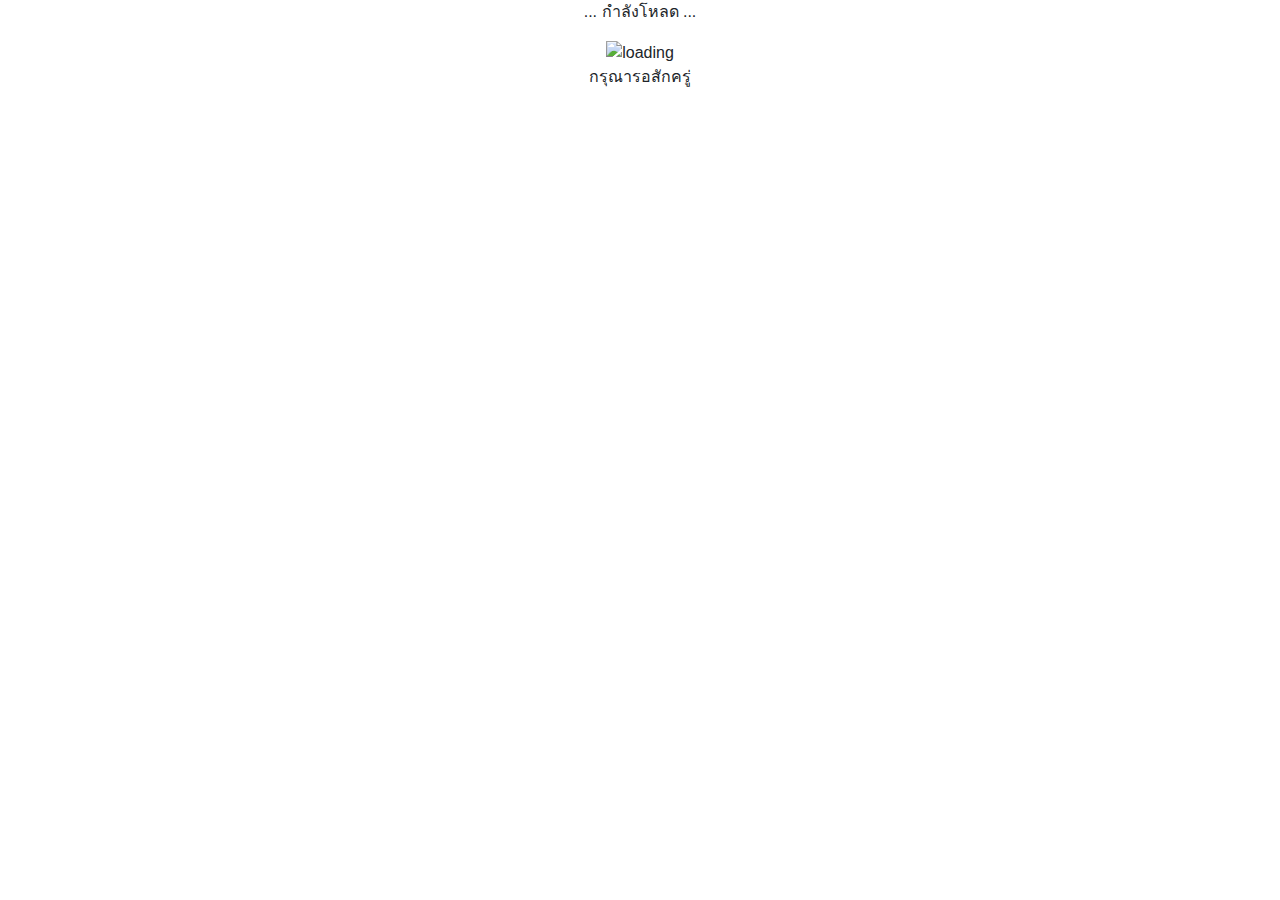
==== index.html @ 7ef5373e "Update and rename pr25.html to index.html" ====
<!DOCTYPE html>
<html lang="en">
  <head>
    <meta charset="utf-8" />
    <meta name="viewport" content="width=device-width, initial-scale=1, shrink-to-fit=no" />
    <script src="https://cdn.jsdelivr.net/npm/sweetalert2@8"></script>
    <link rel="stylesheet" href="https://cdn.jsdelivr.net/npm/bootstrap@4.5.3/dist/css/bootstrap.min.css" crossorigin="anonymous" />
    <title>Share Flex Message</title>
  </head>
  <body>
    <center>
      <p>... กำลังโหลด ...</p>
      <img src="https://image.makewebeasy.net/makeweb/0/pMrtkmxgt/APNG_images/loader1_1.gif?v=202012190947" alt="loading" width="126" height="129" />
      <p>กรุณารอสักครู่</p>
    </center>

    <script>
      window.onload = function() {
        liff.init({ liffId: "2006590629-mrkXP34v" })
          .then(() => {
            if (liff.isLoggedIn()) {
              dolink();
            } else {
              liff.login();
            }
          })
          .catch(err => console.error('LIFF Initialization failed ', err));
      };


      function getParameterByName(name, url = window.location.href) {
        name = name.replace(/[\[\]]/g, '\\$&');
        const regex = new RegExp('[?&]' + name + '(=([^&#]*)|&|#|$)');
        const results = regex.exec(url);
        if (!results) return null;
        if (!results[2]) return '';
        return decodeURIComponent(results[2].replace(/\+/g, ' '));
      }

      async function fetchDataFromGoogleSheet(id) {
        const url = `https://script.google.com/macros/s/AKfycbyj82ATcHgm0NdWKb-1X44M0bylFf67k7MEEop5bcrsZS6Zh-Eqz3SX_aEG2LEUp7H8sA/exec?id=${id}`;
        const response = await fetch(url);
        const data = await response.json();
        return data;
      }

      function dolink() {
        const referId = getParameterByName("id");

        fetchDataFromGoogleSheet(referId).then(data => {
          if (data.error) {
            Swal.fire('Error', 'ไม่พบข้อมูลที่ต้องการ', 'error');
            return;
          }

          if (referId === getParameterByName("id")) {
            liff.shareTargetPicker([
              {
                "type": "flex",
                "altText": "ประชาสัมพันธ์ นพค.25",
                "contents": 
// -------ใส่ JSON ----------

{
  "type": "bubble",
  "size": "giga",
  "header": {
    "type": "box",
    "layout": "vertical",
    "contents": [
      {
        "type": "image",
        "url": "https://mdu25.cfd/flex/img/bn-mdu25-2.jpg",
        "size": "full",
        "aspectRatio": "1040:150",
        "align": "center",
        "gravity": "center",
        "aspectMode": "cover",
        "offsetTop": "none",
        "animated": true
      }
    ],
    "paddingAll": "none"
  },
  "hero": {
    "type": "box",
    "layout": "vertical",
    "contents": [
      {
        "type": "box",
        "layout": "vertical",
        "contents": [
          {
            "type": "box",
            "layout": "vertical",
            "contents": [
              {
                "type": "box",
                "layout": "horizontal",
                "contents": [
                  {
                    "type": "image",
                    "size": "full",
                    "aspectRatio": "16:10",
                    "url": data.imagetitle,
                    "aspectMode": "cover",
                    "action": {
                      "type": "uri",
                      "label": "action",
                      "uri": data.imagetitle
                    }
                  }
                ],
                "width": "100%",
                "cornerRadius": "xl"
              },
              {
                "type": "box",
                "layout": "vertical",
                "contents": [
                  {
                    "type": "text",
                    "size": "sm",
                    "weight": "bold",
                    "align": "start",
                    "wrap": true,
                    "contents": [
                      {
                        "type": "span",
                        "color": "#293377",
                        "decoration": "underline",
                        "size": "lg",
                        "text": data.title
                      }
                    ],
                    "margin": "lg",
                    "offsetStart": "sm",
                    "offsetEnd": "sm",
                    "offsetBottom": "md"
                  },
                  {
                    "type": "text",
                    "text": data.description,
                    "wrap": true,
                    "size": "sm"
                  }
                ],
                "paddingAll": "md",
                "width": "100%"
              },
              {
                "type": "box",
                "layout": "horizontal",
                "contents": [
                  {
                    "type": "box",
                    "layout": "vertical",
                    "contents": [
                      {
                        "type": "image",
                        "size": "full",
                        "aspectMode": "cover",
                        "align": "center",
                        "gravity": "center",
                        "aspectRatio": "16:9",
                        "action": {
                          "type": "uri",
                          "label": "action",
                          "uri": data.image1
                        },
                        "url": data.image1
                      }
                    ],
                    "borderWidth": "none",
                    "width": "33%",
                    "cornerRadius": "sm",
                    "offsetEnd": "xs"
                  },
                  {
                    "type": "box",
                    "layout": "horizontal",
                    "contents": [
                      {
                        "type": "image",
                        "url": data.image2,
                        "size": "full",
                        "aspectMode": "cover",
                        "aspectRatio": "16:9",
                        "action": {
                          "type": "uri",
                          "label": "action",
                          "uri": data.image2
                        }
                      }
                    ],
                    "width": "33%",
                    "offsetEnd": "none",
                    "paddingEnd": "none",
                    "cornerRadius": "sm",
                    "offsetStart": "xs"
                  },
                  {
                    "type": "box",
                    "layout": "horizontal",
                    "contents": [
                      {
                        "type": "image",
                        "url": data.image3,
                        "aspectMode": "cover",
                        "size": "full",
                        "aspectRatio": "16:9",
                        "action": {
                          "type": "uri",
                          "label": "action",
                          "uri": data.image3
                        }
                      }
                    ],
                    "width": "33%",
                    "cornerRadius": "sm",
                    "offsetStart": "5px"
                  },
                  {
                    "type": "box",
                    "layout": "vertical",
                    "contents": []
                  }
                ],
                "borderWidth": "none",
                "alignItems": "flex-start",
                "paddingAll": "xs"
              }
            ]
          },
          {
            "type": "box",
            "layout": "horizontal",
            "contents": [
              {
                "type": "box",
                "layout": "baseline",
                "contents": [
                  {
                    "type": "icon",
                    "url": "https://mdu25.cfd/flex/img/ic_facebook.png",
                    "size": "4xl",
                    "margin": "none",
                    "offsetStart": "xxl",
                    "offsetEnd": "none",
                    "offsetBottom": "none",
                    "offsetTop": "xs"
                  }
                ],
                "borderWidth": "normal",
                "width": "33%",
                "action": {
                  "type": "uri",
                  "label": "FB",
                  "uri": data.fblink
                },
                "justifyContent": "center"
              },
              {
                "type": "box",
                "layout": "baseline",
                "contents": [
                  {
                    "type": "icon",
                    "url": "https://mdu25.cfd/flex/img/ic_tiktok.png",
                    "size": "4xl",
                    "offsetTop": "xs"
                  }
                ],
                "width": "33%",
                "action": {
                  "type": "uri",
                  "label": "Tiktok",
                  "uri": data.tklink
                },
                "justifyContent": "center"
              },
              {
                "type": "box",
                "layout": "baseline",
                "contents": [
                  {
                    "type": "icon",
                    "url": "https://mdu25.cfd/flex/img/ic_website.png",
                    "size": "4xl",
                    "offsetTop": "xs",
                    "offsetEnd": "xl"
                  }
                ],
                "width": "33%",
                "action": {
                  "type": "uri",
                  "label": "Website",
                  "uri": data.weblink
                },
                "justifyContent": "center"
              }
            ],
            "paddingTop": "xs",
            "paddingEnd": "xs",
            "offsetTop": "xs"
          }
        ],
        "backgroundColor": "#ffffff",
        "borderWidth": "semi-bold",
        "borderColor": "#005a91",
        "cornerRadius": "xxl",
        "offsetTop": "md",
        "offsetBottom": "lg",
        "paddingAll": "md"
      }
    ],
    "paddingAll": "lg",
    "paddingBottom": "lg",
    "background": {
      "type": "linearGradient",
      "angle": "0deg",
      "startColor": "#530573",
      "endColor": "#1f0135"
    }
  },
  "body": {
    "type": "box",
    "layout": "horizontal",
    "contents": [
      {
        "type": "box",
        "layout": "vertical",
        "contents": [
          {
            "type": "image",
            "url": "https://j5pr.rtarf.mi.th/FlexMsg/PRD/images/Flex-PR%E0%B8%A3%E0%B8%B2%E0%B8%A2%E0%B8%A7%E0%B8%B1%E0%B8%99/%E0%B8%9D%E0%B8%B2%E0%B8%81%E0%B8%A3%E0%B8%B9%E0%B8%9B/Icon%20Flex%20Message%202024/read.png",
            "size": "full",
            "aspectRatio": "10:4",
            "action": {
              "type": "uri",
              "label": "อ่านเพิ่มเติม",
              "uri": data.newsfblink
            }
          }
        ]
      },
      {
        "type": "box",
        "layout": "vertical",
        "contents": [],
        "width": "5%"
      },
      {
        "type": "box",
        "layout": "vertical",
        "contents": [
          {
            "type": "image",
            "url": "https://j5pr.rtarf.mi.th/FlexMsg/PRD/images/Flex-PR%E0%B8%A3%E0%B8%B2%E0%B8%A2%E0%B8%A7%E0%B8%B1%E0%B8%99/%E0%B8%9D%E0%B8%B2%E0%B8%81%E0%B8%A3%E0%B8%B9%E0%B8%9B/Icon%20Flex%20Message%202024/share2.png",
            "size": "full",
            "aspectRatio": "10:4",
            "action": {
              "type": "uri",
              "label": "คลิกเพื่อแชร์",
              "uri": data.liffshare
            }
          }
        ]
      }
    ],
    "backgroundColor": "#530573",
    "offsetTop": "xs",
    "paddingTop": "1px",
    "paddingEnd": "lg",
    "paddingBottom": "5px"
  },
  "footer": {
    "type": "box",
    "layout": "vertical",
    "contents": [
      {
        "type": "image",
        "url": "https://mdu25.cfd/flex/img/ft-radio1.jpg",
        "size": "full",
        "aspectRatio": "160:10",
        "aspectMode": "cover"
      }
    ],
    "paddingAll": "none"
  },
  "styles": {
    "hero": {
      "backgroundColor": "#d6ebf5"
    },
    "body": {
      "backgroundColor": "#530573"
    },
    "footer": {
      "backgroundColor": "#ffffff"
    }
  }
}



// -------จบ JSON ----------

              }
            ])
            .then(function() {
              Swal.fire({
                position: 'top-center',
                icon: 'success',
                title: 'ส่งข้อมูลเรียบร้อย',
                showConfirmButton: false,
                timer: 1500,
                onClose: () => {
                  liff.closeWindow();
                }
              });
            })
            .catch(function(error) {
              console.error("Error in shareTargetPicker: ", error);
            });
          }
        }).catch(error => {
          console.error("Error fetching data: ", error);
          Swal.fire('Error', 'เกิดข้อผิดพลาดในการดึงข้อมูล', 'error');
        });
      }


    </script>

    <script charset="utf-8" src="https://static.line-scdn.net/liff/edge/2/sdk.js"></script>
    <script src="https://cdn.jsdelivr.net/npm/bootstrap@4.5.3/dist/js/bootstrap.bundle.min.js" crossorigin="anonymous"></script>
  </body>
</html>
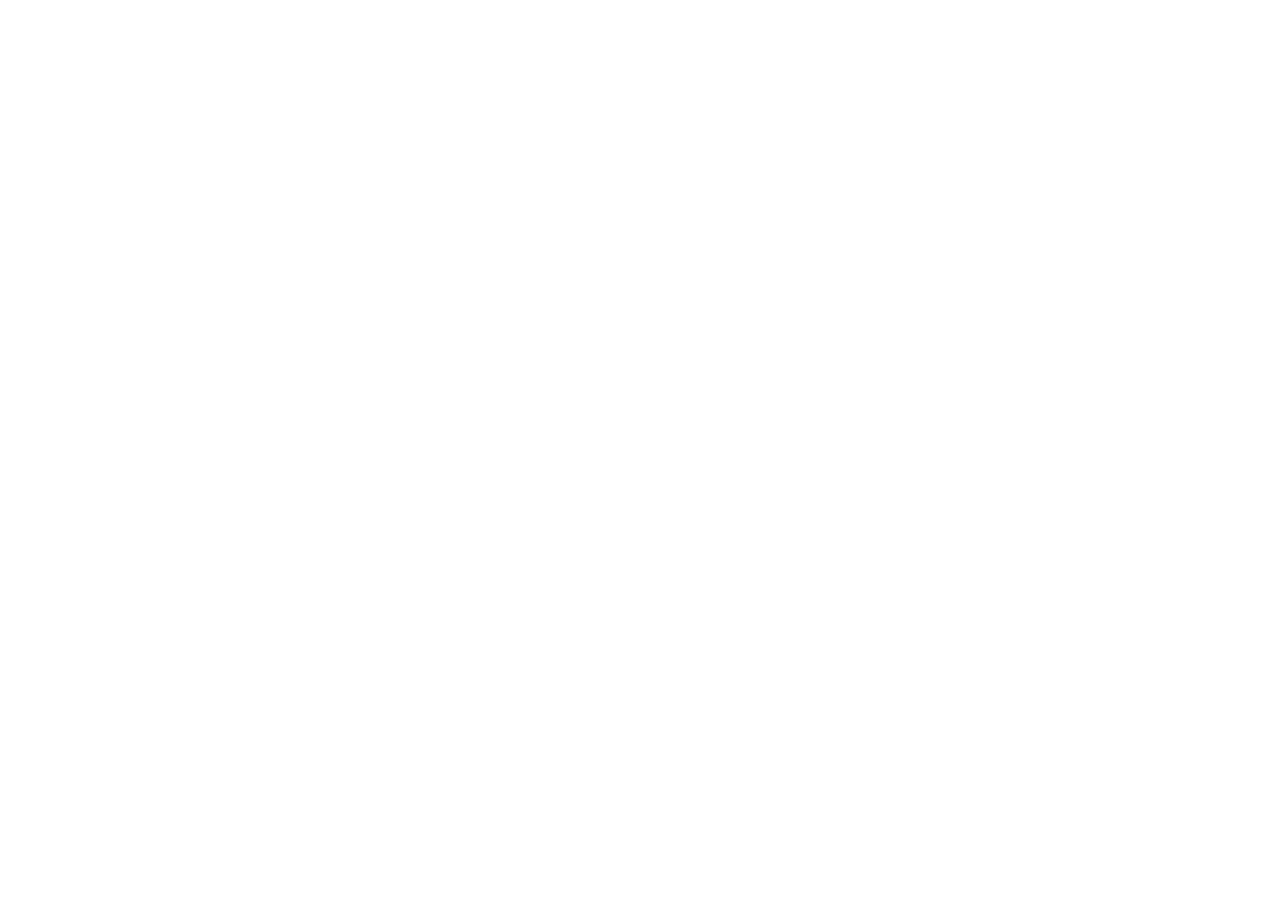
==== commit 0be00c09: "Update index.html" ====
--- a/index.html
+++ b/index.html
@@ -1,438 +1,25 @@
 <!DOCTYPE html>
-<html lang="en">
-  <head>
-    <meta charset="utf-8" />
-    <meta name="viewport" content="width=device-width, initial-scale=1, shrink-to-fit=no" />
-    <script src="https://cdn.jsdelivr.net/npm/sweetalert2@8"></script>
-    <link rel="stylesheet" href="https://cdn.jsdelivr.net/npm/bootstrap@4.5.3/dist/css/bootstrap.min.css" crossorigin="anonymous" />
-    <title>Share Flex Message</title>
-  </head>
-  <body>
-    <center>
-      <p>... กำลังโหลด ...</p>
-      <img src="https://image.makewebeasy.net/makeweb/0/pMrtkmxgt/APNG_images/loader1_1.gif?v=202012190947" alt="loading" width="126" height="129" />
-      <p>กรุณารอสักครู่</p>
-    </center>
+<html>
+<head>
+  <meta name="viewport" content="width=device-width, initial-scale=1.0">
+  <title>ฟอร์มส่ง Flex ไปยังไลน์</title>
+  <style>
+    .responsive-iframe {
+      position: absolute;
+      top: 0;
+      left: 0;
+      bottom: 0;
+      right: 0;
+      width: 100vw;
+      height: 100vh;
+      border: none;
+    }
+  </style>
+</head>
+<body>
+  <div> 
+    <iframe id="myframe" class="responsive-iframe" src="https://script.google.com/macros/s/AKfycbyFrkf5CVDbsVz1OXmPMToQ-7FstUmZ2Jx-Q5TL02UYVNxB84DcnAidBKx7RPPg067uuA/exec" allowFullScreen></iframe>
+  </div>
 
-    <script>
-      window.onload = function() {
-        liff.init({ liffId: "2006590629-mrkXP34v" })
-          .then(() => {
-            if (liff.isLoggedIn()) {
-              dolink();
-            } else {
-              liff.login();
-            }
-          })
-          .catch(err => console.error('LIFF Initialization failed ', err));
-      };
-
-
-      function getParameterByName(name, url = window.location.href) {
-        name = name.replace(/[\[\]]/g, '\\$&');
-        const regex = new RegExp('[?&]' + name + '(=([^&#]*)|&|#|$)');
-        const results = regex.exec(url);
-        if (!results) return null;
-        if (!results[2]) return '';
-        return decodeURIComponent(results[2].replace(/\+/g, ' '));
-      }
-
-      async function fetchDataFromGoogleSheet(id) {
-        const url = `https://script.google.com/macros/s/AKfycbyj82ATcHgm0NdWKb-1X44M0bylFf67k7MEEop5bcrsZS6Zh-Eqz3SX_aEG2LEUp7H8sA/exec?id=${id}`;
-        const response = await fetch(url);
-        const data = await response.json();
-        return data;
-      }
-
-      function dolink() {
-        const referId = getParameterByName("id");
-
-        fetchDataFromGoogleSheet(referId).then(data => {
-          if (data.error) {
-            Swal.fire('Error', 'ไม่พบข้อมูลที่ต้องการ', 'error');
-            return;
-          }
-
-          if (referId === getParameterByName("id")) {
-            liff.shareTargetPicker([
-              {
-                "type": "flex",
-                "altText": "ประชาสัมพันธ์ นพค.25",
-                "contents": 
-// -------ใส่ JSON ----------
-
-{
-  "type": "bubble",
-  "size": "giga",
-  "header": {
-    "type": "box",
-    "layout": "vertical",
-    "contents": [
-      {
-        "type": "image",
-        "url": "https://mdu25.cfd/flex/img/bn-mdu25-2.jpg",
-        "size": "full",
-        "aspectRatio": "1040:150",
-        "align": "center",
-        "gravity": "center",
-        "aspectMode": "cover",
-        "offsetTop": "none",
-        "animated": true
-      }
-    ],
-    "paddingAll": "none"
-  },
-  "hero": {
-    "type": "box",
-    "layout": "vertical",
-    "contents": [
-      {
-        "type": "box",
-        "layout": "vertical",
-        "contents": [
-          {
-            "type": "box",
-            "layout": "vertical",
-            "contents": [
-              {
-                "type": "box",
-                "layout": "horizontal",
-                "contents": [
-                  {
-                    "type": "image",
-                    "size": "full",
-                    "aspectRatio": "16:10",
-                    "url": data.imagetitle,
-                    "aspectMode": "cover",
-                    "action": {
-                      "type": "uri",
-                      "label": "action",
-                      "uri": data.imagetitle
-                    }
-                  }
-                ],
-                "width": "100%",
-                "cornerRadius": "xl"
-              },
-              {
-                "type": "box",
-                "layout": "vertical",
-                "contents": [
-                  {
-                    "type": "text",
-                    "size": "sm",
-                    "weight": "bold",
-                    "align": "start",
-                    "wrap": true,
-                    "contents": [
-                      {
-                        "type": "span",
-                        "color": "#293377",
-                        "decoration": "underline",
-                        "size": "lg",
-                        "text": data.title
-                      }
-                    ],
-                    "margin": "lg",
-                    "offsetStart": "sm",
-                    "offsetEnd": "sm",
-                    "offsetBottom": "md"
-                  },
-                  {
-                    "type": "text",
-                    "text": data.description,
-                    "wrap": true,
-                    "size": "sm"
-                  }
-                ],
-                "paddingAll": "md",
-                "width": "100%"
-              },
-              {
-                "type": "box",
-                "layout": "horizontal",
-                "contents": [
-                  {
-                    "type": "box",
-                    "layout": "vertical",
-                    "contents": [
-                      {
-                        "type": "image",
-                        "size": "full",
-                        "aspectMode": "cover",
-                        "align": "center",
-                        "gravity": "center",
-                        "aspectRatio": "16:9",
-                        "action": {
-                          "type": "uri",
-                          "label": "action",
-                          "uri": data.image1
-                        },
-                        "url": data.image1
-                      }
-                    ],
-                    "borderWidth": "none",
-                    "width": "33%",
-                    "cornerRadius": "sm",
-                    "offsetEnd": "xs"
-                  },
-                  {
-                    "type": "box",
-                    "layout": "horizontal",
-                    "contents": [
-                      {
-                        "type": "image",
-                        "url": data.image2,
-                        "size": "full",
-                        "aspectMode": "cover",
-                        "aspectRatio": "16:9",
-                        "action": {
-                          "type": "uri",
-                          "label": "action",
-                          "uri": data.image2
-                        }
-                      }
-                    ],
-                    "width": "33%",
-                    "offsetEnd": "none",
-                    "paddingEnd": "none",
-                    "cornerRadius": "sm",
-                    "offsetStart": "xs"
-                  },
-                  {
-                    "type": "box",
-                    "layout": "horizontal",
-                    "contents": [
-                      {
-                        "type": "image",
-                        "url": data.image3,
-                        "aspectMode": "cover",
-                        "size": "full",
-                        "aspectRatio": "16:9",
-                        "action": {
-                          "type": "uri",
-                          "label": "action",
-                          "uri": data.image3
-                        }
-                      }
-                    ],
-                    "width": "33%",
-                    "cornerRadius": "sm",
-                    "offsetStart": "5px"
-                  },
-                  {
-                    "type": "box",
-                    "layout": "vertical",
-                    "contents": []
-                  }
-                ],
-                "borderWidth": "none",
-                "alignItems": "flex-start",
-                "paddingAll": "xs"
-              }
-            ]
-          },
-          {
-            "type": "box",
-            "layout": "horizontal",
-            "contents": [
-              {
-                "type": "box",
-                "layout": "baseline",
-                "contents": [
-                  {
-                    "type": "icon",
-                    "url": "https://mdu25.cfd/flex/img/ic_facebook.png",
-                    "size": "4xl",
-                    "margin": "none",
-                    "offsetStart": "xxl",
-                    "offsetEnd": "none",
-                    "offsetBottom": "none",
-                    "offsetTop": "xs"
-                  }
-                ],
-                "borderWidth": "normal",
-                "width": "33%",
-                "action": {
-                  "type": "uri",
-                  "label": "FB",
-                  "uri": data.fblink
-                },
-                "justifyContent": "center"
-              },
-              {
-                "type": "box",
-                "layout": "baseline",
-                "contents": [
-                  {
-                    "type": "icon",
-                    "url": "https://mdu25.cfd/flex/img/ic_tiktok.png",
-                    "size": "4xl",
-                    "offsetTop": "xs"
-                  }
-                ],
-                "width": "33%",
-                "action": {
-                  "type": "uri",
-                  "label": "Tiktok",
-                  "uri": data.tklink
-                },
-                "justifyContent": "center"
-              },
-              {
-                "type": "box",
-                "layout": "baseline",
-                "contents": [
-                  {
-                    "type": "icon",
-                    "url": "https://mdu25.cfd/flex/img/ic_website.png",
-                    "size": "4xl",
-                    "offsetTop": "xs",
-                    "offsetEnd": "xl"
-                  }
-                ],
-                "width": "33%",
-                "action": {
-                  "type": "uri",
-                  "label": "Website",
-                  "uri": data.weblink
-                },
-                "justifyContent": "center"
-              }
-            ],
-            "paddingTop": "xs",
-            "paddingEnd": "xs",
-            "offsetTop": "xs"
-          }
-        ],
-        "backgroundColor": "#ffffff",
-        "borderWidth": "semi-bold",
-        "borderColor": "#005a91",
-        "cornerRadius": "xxl",
-        "offsetTop": "md",
-        "offsetBottom": "lg",
-        "paddingAll": "md"
-      }
-    ],
-    "paddingAll": "lg",
-    "paddingBottom": "lg",
-    "background": {
-      "type": "linearGradient",
-      "angle": "0deg",
-      "startColor": "#530573",
-      "endColor": "#1f0135"
-    }
-  },
-  "body": {
-    "type": "box",
-    "layout": "horizontal",
-    "contents": [
-      {
-        "type": "box",
-        "layout": "vertical",
-        "contents": [
-          {
-            "type": "image",
-            "url": "https://j5pr.rtarf.mi.th/FlexMsg/PRD/images/Flex-PR%E0%B8%A3%E0%B8%B2%E0%B8%A2%E0%B8%A7%E0%B8%B1%E0%B8%99/%E0%B8%9D%E0%B8%B2%E0%B8%81%E0%B8%A3%E0%B8%B9%E0%B8%9B/Icon%20Flex%20Message%202024/read.png",
-            "size": "full",
-            "aspectRatio": "10:4",
-            "action": {
-              "type": "uri",
-              "label": "อ่านเพิ่มเติม",
-              "uri": data.newsfblink
-            }
-          }
-        ]
-      },
-      {
-        "type": "box",
-        "layout": "vertical",
-        "contents": [],
-        "width": "5%"
-      },
-      {
-        "type": "box",
-        "layout": "vertical",
-        "contents": [
-          {
-            "type": "image",
-            "url": "https://j5pr.rtarf.mi.th/FlexMsg/PRD/images/Flex-PR%E0%B8%A3%E0%B8%B2%E0%B8%A2%E0%B8%A7%E0%B8%B1%E0%B8%99/%E0%B8%9D%E0%B8%B2%E0%B8%81%E0%B8%A3%E0%B8%B9%E0%B8%9B/Icon%20Flex%20Message%202024/share2.png",
-            "size": "full",
-            "aspectRatio": "10:4",
-            "action": {
-              "type": "uri",
-              "label": "คลิกเพื่อแชร์",
-              "uri": data.liffshare
-            }
-          }
-        ]
-      }
-    ],
-    "backgroundColor": "#530573",
-    "offsetTop": "xs",
-    "paddingTop": "1px",
-    "paddingEnd": "lg",
-    "paddingBottom": "5px"
-  },
-  "footer": {
-    "type": "box",
-    "layout": "vertical",
-    "contents": [
-      {
-        "type": "image",
-        "url": "https://mdu25.cfd/flex/img/ft-radio1.jpg",
-        "size": "full",
-        "aspectRatio": "160:10",
-        "aspectMode": "cover"
-      }
-    ],
-    "paddingAll": "none"
-  },
-  "styles": {
-    "hero": {
-      "backgroundColor": "#d6ebf5"
-    },
-    "body": {
-      "backgroundColor": "#530573"
-    },
-    "footer": {
-      "backgroundColor": "#ffffff"
-    }
-  }
-}
-
-
-
-// -------จบ JSON ----------
-
-              }
-            ])
-            .then(function() {
-              Swal.fire({
-                position: 'top-center',
-                icon: 'success',
-                title: 'ส่งข้อมูลเรียบร้อย',
-                showConfirmButton: false,
-                timer: 1500,
-                onClose: () => {
-                  liff.closeWindow();
-                }
-              });
-            })
-            .catch(function(error) {
-              console.error("Error in shareTargetPicker: ", error);
-            });
-          }
-        }).catch(error => {
-          console.error("Error fetching data: ", error);
-          Swal.fire('Error', 'เกิดข้อผิดพลาดในการดึงข้อมูล', 'error');
-        });
-      }
-
-
-    </script>
-
-    <script charset="utf-8" src="https://static.line-scdn.net/liff/edge/2/sdk.js"></script>
-    <script src="https://cdn.jsdelivr.net/npm/bootstrap@4.5.3/dist/js/bootstrap.bundle.min.js" crossorigin="anonymous"></script>
-  </body>
+</body>
 </html>
